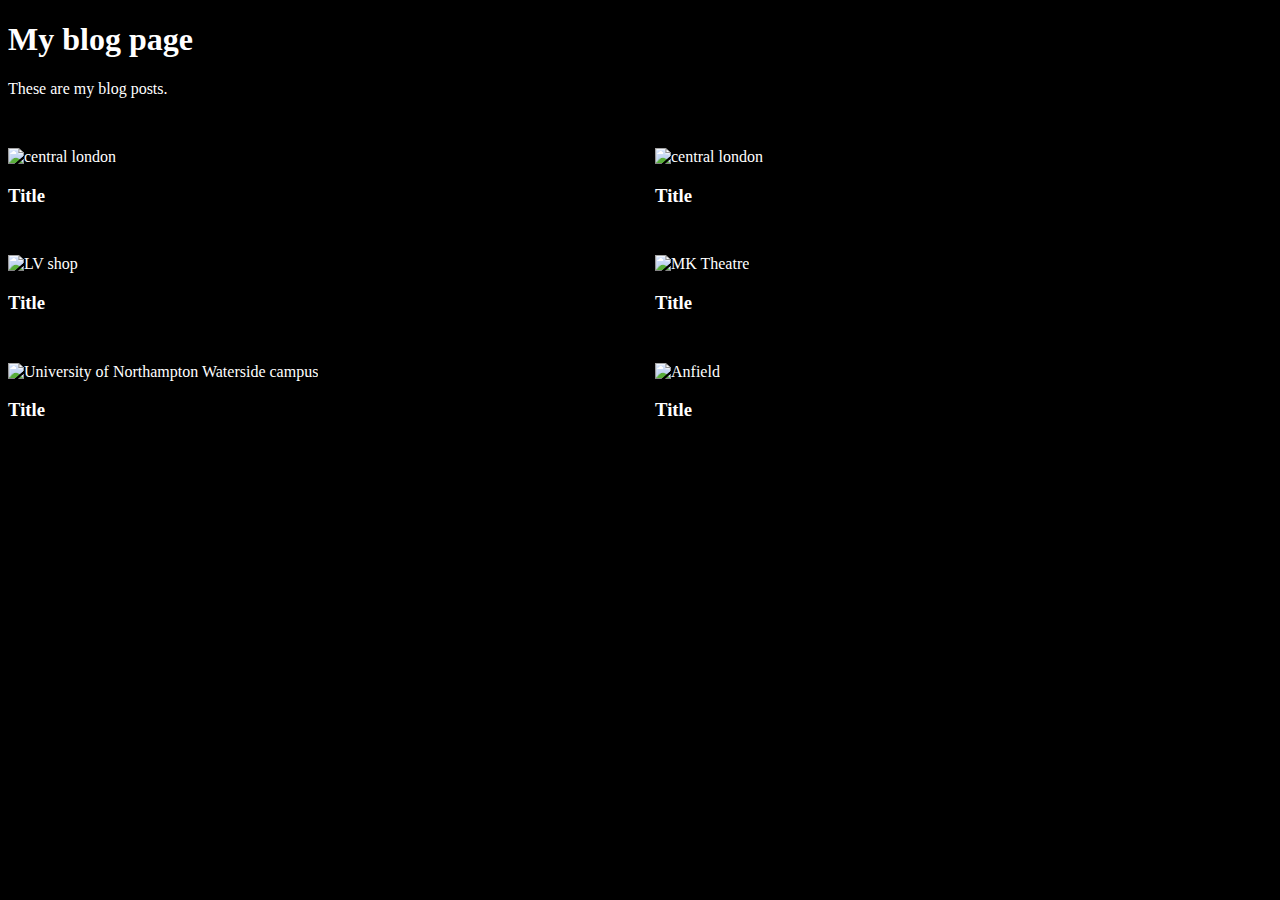
==== blog.html @ cdbc6fd8 "upload website html and css" ====
<!DOCTYPE html>
<html lang="en">

<head>
    <meta charset="UTF-8">
    <meta http-equiv="X-UA-Compatible" content="IE=edge">
    <meta name="viewport" content="width=device-width, initial-scale=1.0">
    <title>Document</title>
    <link rel="stylesheet" href="blog.css">
</head>

<body>
    <main>
        <h1>
            My blog page
        </h1>
        <p>
            These are my blog posts.
        </p>
        <div class="cards">
            <div class="card">
                <img src="https://awtg.co.uk/wp-content/uploads/2019/11/istock-866571968-acb4bc15.jpg" alt="central london">
                <h3>Title</h3>
            </div>
            
            <div class="card">
                <img src="https://www.artichoke.uk.com/content/uploads/2021/04/london-uk-850x565-1.jpg" alt="central london">
                <h3>Title</h3>
            </div>
            
            <div class="card">
                <img src="https://i.pinimg.com/originals/0f/00/a6/0f00a6b52ea0a47a28d3710a927c299b.jpg" alt="LV shop">
                <h3>Title</h3>
            </div>

            <div class="card">
                <img src="https://database.theatrestrust.org.uk/sites/default/files/styles/full_image/public/store/ttt/0045/010610.jpg?itok=vJpw_Cgy" alt="MK Theatre">
                <h3>Title</h3>
            </div>
            
            <div class="card">
                <img src="https://media.jisc.ac.uk/images/IMG_3347.width-1510.jpg" alt="University of Northampton Waterside campus">
                <h3>Title</h3>
            </div>
            
            <div class="card">
                <img src="https://content.internetretailing.net/AcuCustom/Sitename/DAM/035/LFC-3_Cropped_Main.jpg" alt="Anfield">
                <h3>Title</h3>
            </div>
        </div>

    </main>
</body>

</html>
---- blog.css ----
body {
    background-color: black;
    color: white;
}

img {
    /* width: 500px; */
    width: 100%;
}

.cards {
    margin-top: 50px;
    display: grid;
    gap: 30px;
    grid-template-columns: 1fr 1fr 1fr;
}

.card:hover{
    transition: .5s ease;
    transform: translateY(-5px);
}

@media screen and (max-width: 1600px) {
    .cards {
        grid-template-columns: 1fr 1fr;
    }
}

@media screen and (max-width: 850px) {
    .cards {
        grid-template-columns: 1fr;
    }
}
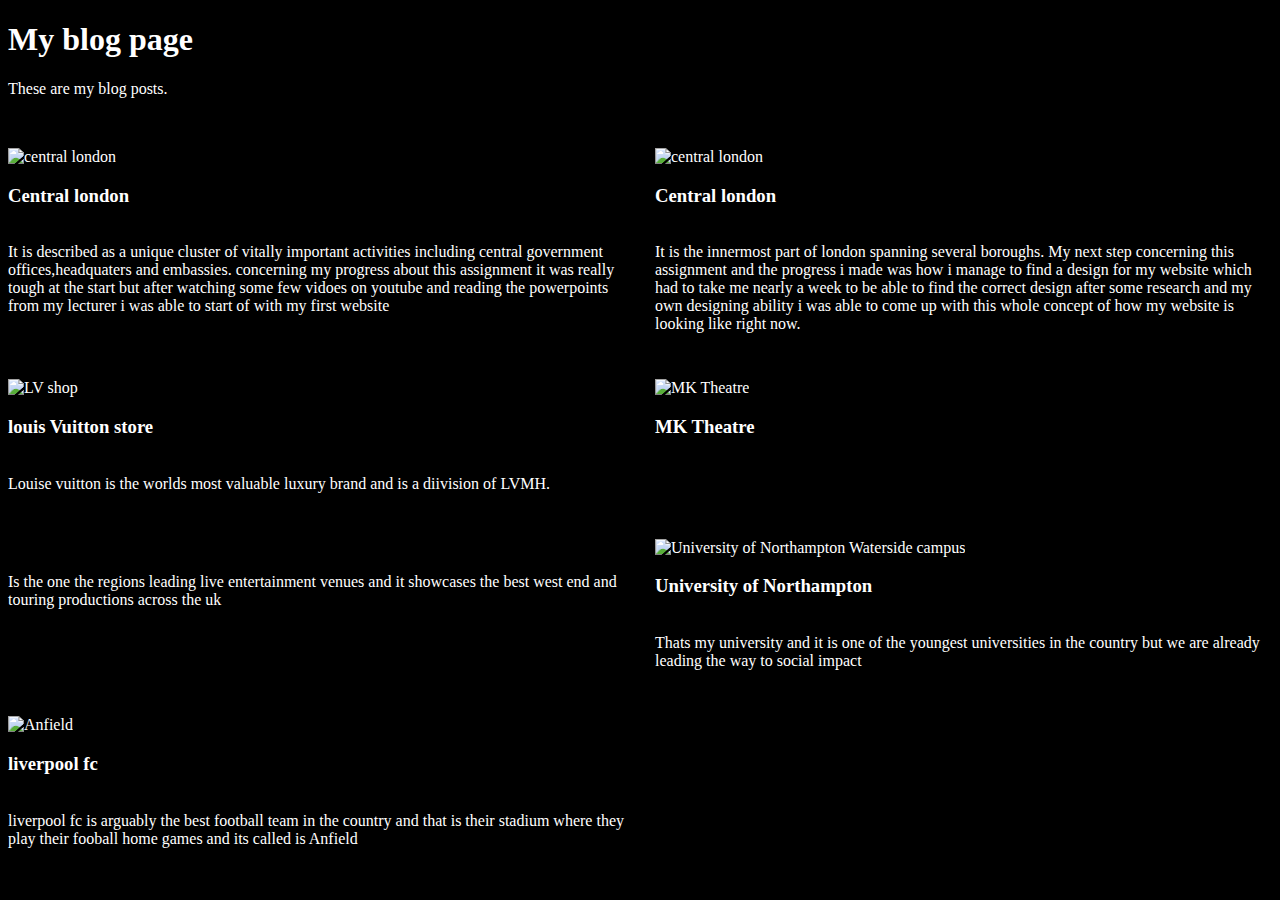
==== commit dc491320: "update blog.html" ====
--- a/blog.html
+++ b/blog.html
@@ -20,32 +20,57 @@
         <div class="cards">
             <div class="card">
                 <img src="https://awtg.co.uk/wp-content/uploads/2019/11/istock-866571968-acb4bc15.jpg" alt="central london">
-                <h3>Title</h3>
+                <h3>Central london</h3>
+                <p>
+                    <br>
+                    It is described as a unique cluster of vitally important activities including central government offices,headquaters and embassies. concerning my progress about this assignment it was really tough at the start but after watching some few vidoes on youtube and reading the powerpoints from my lecturer i was able to start of with my first website
+                </p>
             </div>
             
             <div class="card">
                 <img src="https://www.artichoke.uk.com/content/uploads/2021/04/london-uk-850x565-1.jpg" alt="central london">
-                <h3>Title</h3>
+                <h3>Central london</h3>
+                <p>
+                    <br>
+                    It is the innermost part of london spanning several boroughs. My next step concerning this assignment and the progress i made was how i manage to find a design for my website which had to take me nearly a week to be able to find the correct design after some research and my own designing ability i was able to come up with this whole concept of how my website is looking like right now.
+                </p>
             </div>
             
             <div class="card">
                 <img src="https://i.pinimg.com/originals/0f/00/a6/0f00a6b52ea0a47a28d3710a927c299b.jpg" alt="LV shop">
-                <h3>Title</h3>
+                <h3>louis Vuitton store</h3>
+                <p>
+                    <br>
+                    Louise vuitton is the worlds most valuable luxury brand and is a diivision of LVMH.
+                </p>
             </div>
 
             <div class="card">
                 <img src="https://database.theatrestrust.org.uk/sites/default/files/styles/full_image/public/store/ttt/0045/010610.jpg?itok=vJpw_Cgy" alt="MK Theatre">
-                <h3>Title</h3>
+                <h3>MK Theatre</h3>
             </div>
+            <p>
+                <br>
+                Is the one the regions leading live entertainment venues and it showcases the best west end and touring productions across the uk
+            </p>
             
             <div class="card">
                 <img src="https://media.jisc.ac.uk/images/IMG_3347.width-1510.jpg" alt="University of Northampton Waterside campus">
-                <h3>Title</h3>
+                <h3>University of Northampton</h3>
+                <p>
+                    <br>
+                    Thats my university and it is one of the youngest universities in the country but we are already leading the way to social impact
+                </p>
             </div>
             
             <div class="card">
                 <img src="https://content.internetretailing.net/AcuCustom/Sitename/DAM/035/LFC-3_Cropped_Main.jpg" alt="Anfield">
-                <h3>Title</h3>
+                <h3>liverpool fc</h3>
+                <p>
+                    <br>
+                    liverpool fc is arguably the best football team in the country and that is their stadium where they play their fooball home games and its called is Anfield
+                    
+                </p>
             </div>
         </div>
 
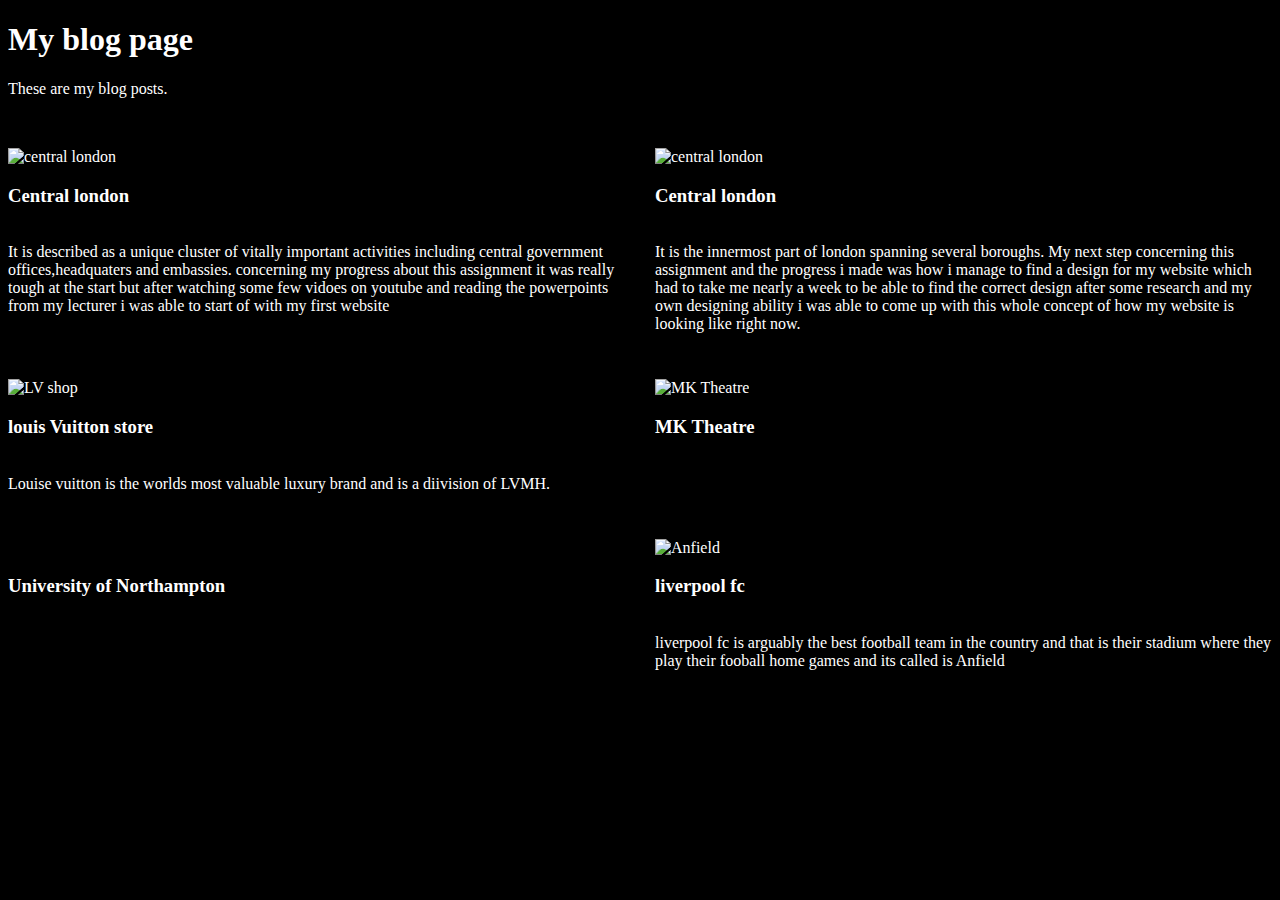
==== commit 442c507f: "update to blog.html" ====
--- a/blog.html
+++ b/blog.html
@@ -49,18 +49,10 @@
                 <img src="https://database.theatrestrust.org.uk/sites/default/files/styles/full_image/public/store/ttt/0045/010610.jpg?itok=vJpw_Cgy" alt="MK Theatre">
                 <h3>MK Theatre</h3>
             </div>
-            <p>
-                <br>
-                Is the one the regions leading live entertainment venues and it showcases the best west end and touring productions across the uk
-            </p>
             
             <div class="card">
-                <img src="https://media.jisc.ac.uk/images/IMG_3347.width-1510.jpg" alt="University of Northampton Waterside campus">
+                <img src="https://media.jisc.ac.uk/images/IMG_3347.width-1510.jpg" alt=>
                 <h3>University of Northampton</h3>
-                <p>
-                    <br>
-                    Thats my university and it is one of the youngest universities in the country but we are already leading the way to social impact
-                </p>
             </div>
             
             <div class="card">
